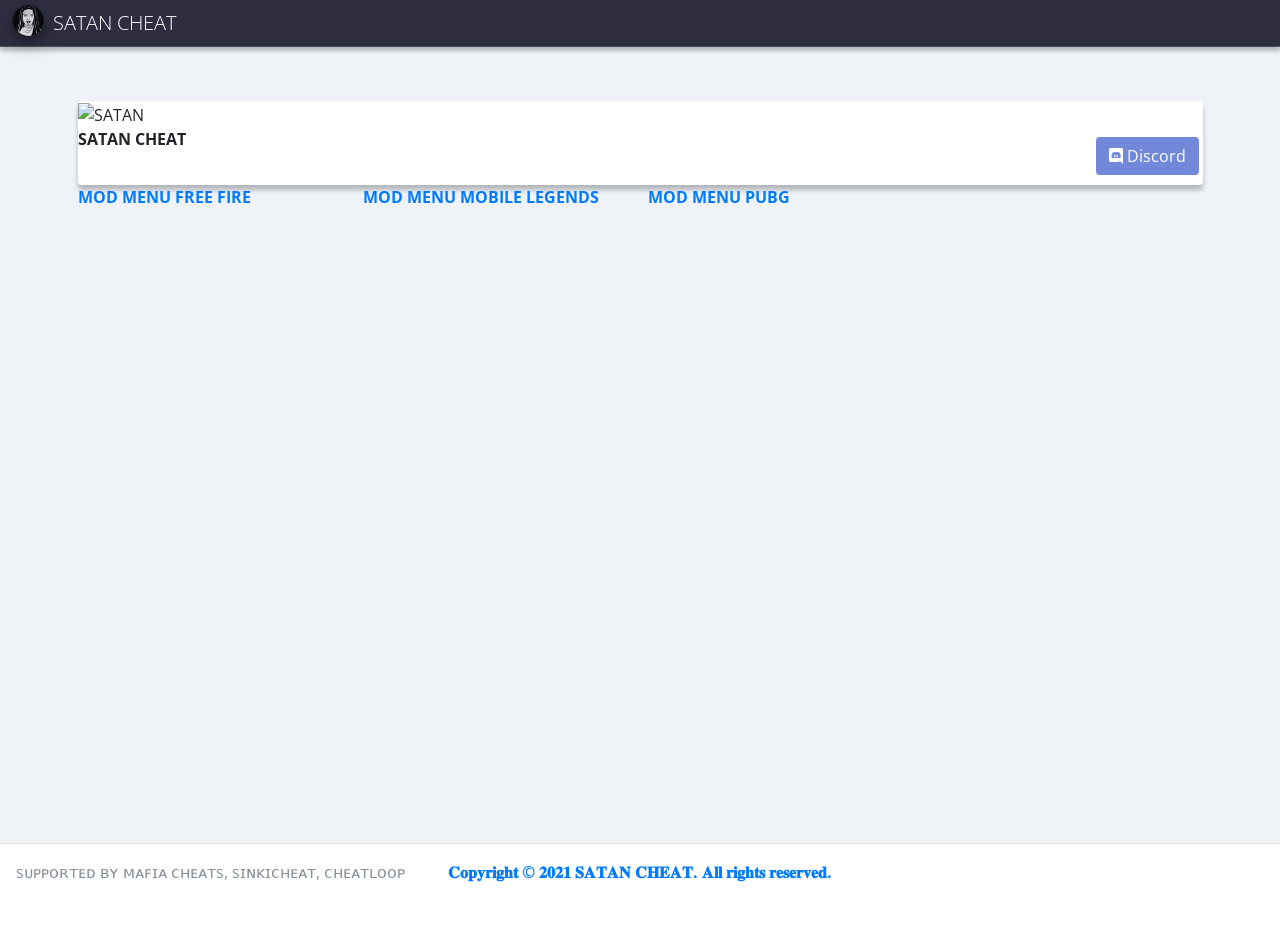
==== index.html @ 43484cfe "Add files via upload" ====
<!DOCTYPE html>
<!--
This is a starter template page. Use this page to start your new project from
scratch. This page gets rid of all links and provides the needed markup only.
-->
<html lang="en">

<!-- Mirrored from autobuy.io/@AyuNovalia_Shop by HTTrack Website Copier/3.x [XR&CO'2014], Fri, 12 Jun 2026 15:15:45 GMT -->
<!-- Added by HTTrack --><meta http-equiv="content-type" content="text/html;charset=utf-8" /><!-- /Added by HTTrack -->
<head>
    
<!-- Global site tag (gtag.js) - Google Analytics -->

    <script type="0985223a2b0cf3804d9f1c40-text/javascript">
        window.dataLayer = window.dataLayer || [];
        function gtag() { dataLayer.push(arguments); }
        gtag('js', new Date());

        gtag('config', 'UA-146405718-1', {
            'transport_url': 'https://sarah.autobuy.io',
            first_party_collection: true
        });
    </script>



    <meta charset="utf-8">
    <meta name="description" content="SATAN" />

    <meta http-equiv="X-UA-Compatible" content="IE=edge">
    <title>SATAN CHEAT</title>
    <link href="favicon.ico" rel="shortcut icon" type="image/x-icon">
    <!-- Tell the browser to be responsive to screen width -->
    <meta content="width=device-width, initial-scale=1, maximum-scale=5" name="viewport">
    <link href="https://fonts.googleapis.com/css?family=Lato|Open+Sans|Source+Sans+Pro&amp;display=swap" rel="stylesheet">

    
    
        <link rel="stylesheet" href="css/site.min5e38.css?v=ztS_oSB_HS9FeOr0Ak7LvBghazx83hQ4IbP4TMuU9-M" />
    

    
    
        <script src="js/site.min2871.js?v=SjCdA-w6yW-X-u18c56kRx1cjGXnYE5zQZZoJfVCpHk" type="0985223a2b0cf3804d9f1c40-text/javascript"></script>
    

</head>
<!--
BODY TAG OPTIONS:
=================
Apply one or more of the following classes to get the
desired effect
|---------------------------------------------------------|
| SKINS         | skin-blue                               |
|               | skin-black                              |
|               | skin-purple                             |
|               | skin-yellow                             |
|               | skin-red                                |
|               | skin-green                              |
|---------------------------------------------------------|
|LAYOUT OPTIONS | fixed                                   |
|               | layout-boxed                            |
|               | layout-top-nav                          |
|               | sidebar-collapse                        |
|               | sidebar-mini                            |
|---------------------------------------------------------|
-->
<body class="hold-transition layout-top-nav">
    <div class="wrapper">
        <!-- Main Header -->
        
<style>
    .navbar {
        background-color: #2F2E41;
        box-shadow: 0px 4px 4px rgba(0, 0, 0, 0.25);
    }
</style>
<nav class="main-header navbar navbar-expand navbar-dark navbar-dark">
    <a href="" id="header-logo" class="navbar-brand ml-1 p-0" style="display:none;">
        <img src="cube.png" alt="SATAN CHEAT" class="brand-image img-circle elevation-3" style="opacity: .8">
        <span class="brand-text font-weight-light">SATAN CHEAT</span>

    </a>
    <!-- Left navbar links -->
    <ul class="navbar-nav">
        <li id="sidebar-nav-bars" class="nav-item" style="display:none;">
            <a class="nav-link" data-widget="pushmenu" href="#"><i class="fas fa-bars"></i></a>
        </li>

    </ul>

    <!-- SEARCH FORM -->

    <!-- Right navbar links -->
<ul class="navbar-nav ml-auto">





        <li class="nav-item">
       
</a>
        </li>
        
        </li>





</ul>
</nav>


<script type="0985223a2b0cf3804d9f1c40-text/javascript">
    $(document).ready(function () {
        var isTopNavLayout = $('body').hasClass('layout-top-nav');
        if (!isTopNavLayout) {
            $('#sidebar-nav-bars').show();
        } else {
            $('#header-logo').show();
        }
    });
</script>
        <!-- Left side column. contains the logo and sidebar -->
        <!-- Content Wrapper. Contains page content -->
        <div class="content-wrapper">
            <!-- Content Header (Page header) -->
            <section class="content-header">
                <br />
                


            </section>
            <!-- Main content -->
            <section class="content">
                <!-- Your Page Content Here -->
                

    <link rel="stylesheet" href="css/StoreFront/Index.minca3d.css?v=TC0CV--dn_mSBXAz4Qu8r9zOwR27ea2BjpZHBSQ1Bcg" />




<main class="container">
    <div class="row">
        <div class="col">

            <div class="card hovercard mb-0">
                <div alt="SATAN" class="cardheader" style="background-image:url('Image/View/f55c2c3a-afd5-47ab-041a-08d9f2352860.jpg');">
                </div>

                <div class="avatar">
                        <img alt="SATAN" src="Image/ProfileImg/13c634c8-a7ad-4a79-7aa9-08dad2c3a063.jpg">
                </div>

                <div class="shop-info">

                    <div class="row vertical-align storefront-infobar">
                        <div class="col-12 hidden-md-up d-md-none d-xl-none" style="height:35px;">
                        </div>
                        <div class=" col col-sm-12 col-md-4 text-md-left text-sm-center">
                            <div class="profile__info__username">

                                <strong>SATAN CHEAT</strong>


                                
                                    <div class="text-muted">
                                        
                                        
                                        </span>
                                        
                                        </span>
                                    </div>
                                </a>

                            </div>

                        </div>
                        

                        <div class="col-sm-12 col-md-4 text-center" id="col-badges">
                        </div>
                        <div class="col-sm-12 col-md-4 text-md-right text-sm-center">
                            <div class="btn-group" style="padding:10px 0px 10px 0px;">

                                   
<button onclick="if (!window.__cfRLUnblockHandlers) return false; window.open('https://discord.gg/m3qYfyFG','_blank');" style="white-space: nowrap;  background-color: #7289da;color:#fff;" type="button" class="btn btn-md">
                                        <i class="fab fa-discord"></i>
                                        Discord
                                    </button>




                            </div>
                            <div class="btn-group" style="padding:10px 0px 10px 0px;">
                                    
                            </div>
                        </div>
                        <div class="col-12 hidden-md-up d-md-none d-xl-none" style="height:20px;">
                        </div>
                    </div>
                </div>
            </div>


        </div>
    </div>


    <div id="productview" class="row pt20">
            <div class="col-lg-3 col-md-4 col-sm-6 col-xs-12">
                <link rel="prefetch" data-turbolinks="false" class="profile__product" asp-action="Product" asp-route-shopName="@" asp-route-id="a50c12a8-120e-4e73-c9e6-08d8ea7ddc42" />
                <a data-turbolinks="false" class="profile__product" href="https://sfl.gl/CWhGFb">
                    <div class="profile__product__image" style="background-image: url('Image/Product/75c25ac8-0c38-435e-0424-08d9f2352860.jpg');">
                    </div>
                    <div class="">
                        <div class="profile__product__title"><strong>MOD MENU FREE FIRE</strong></div>
                        <div class="profile__product__info__details">


                            
                            
                        </div>
                    </div>
                </a>
            </div>
            <div class="col-lg-3 col-md-4 col-sm-6 col-xs-12">
                <link rel="prefetch" data-turbolinks="false" class="profile__product" asp-action="Product" asp-route-shopName="@" asp-route-id="0b63bef7-6a63-4204-c9e8-08d8ea7ddc42" />
                <a data-turbolinks="false" class="profile__product" href="https://sfl.gl/VgxYhv">
                    <div title="s&#x29C;&#x1D00;&#x280;&#x1D18;s&#x29C;&#x1D0F;&#x1D0F;&#x1D1B;&#x1D07;&#x280; &#x2B; s&#x1D1C;&#x1D18;&#x1D07;&#x280; &#x1D20;&#x1D0F;&#x1D0F;&#x1D05;&#x1D0F;&#x1D0F; ( &#x1D0D;&#x1D0F;&#x274;&#x1D1B;&#x29C; )" class="profile__product__image" style="background-image: url('Image/Product/82463843-3fe3-4be4-0423-08d9f2352860.jpg');">
                    </div>
                    
                        <div class="profile__product__title"><strong>MOD MENU MOBILE LEGENDS</strong></div>
                        <div class="profile__product__info__details">
                            
                        
                    </div>
                </a>
            </div>
            <div class="col-lg-3 col-md-4 col-sm-6 col-xs-12">
                <link rel="prefetch" data-turbolinks="false" class="profile__product" asp-action="Product" asp-route-shopName="@" asp-route-id="0b63bef7-6a63-4204-c9e8-08d8ea7ddc42" />
                <a data-turbolinks="false" class="profile__product" href="https://discord.gg/m3qYfyFG">
                    <div title="s&#x29C;&#x1D00;&#x280;&#x1D18;s&#x29C;&#x1D0F;&#x1D0F;&#x1D1B;&#x1D07;&#x280; &#x2B; s&#x1D1C;&#x1D18;&#x1D07;&#x280; &#x1D20;&#x1D0F;&#x1D0F;&#x1D05;&#x1D0F;&#x1D0F; ( &#x1D0D;&#x1D0F;&#x274;&#x1D1B;&#x29C; )" class="profile__product__image" style="background-image: url('Image/Product/82463843-3fe3-4be4-0423-08d9f2352860.jpg');">
                    </div>
                    
                        <div class="profile__product__title"><strong>MOD MENU PUBG</strong></div>
                        <div class="profile__product__info__details">
                            
                    
            
            
    
</main>


<script type="0985223a2b0cf3804d9f1c40-text/javascript">
    function onTippyLoaded() {
        tippy('.shop-badge', {
            content(reference) {
                const title = reference.getAttribute('title');
                reference.removeAttribute('title');
                return title;
            },
            placement: 'right'
        });
    }
</script>


    <script src="js/StoreFront/Index.min3066.js?v=hFuDGgi7G6p57thKwhEwiypHty9fC4kAVx5fuH6inPY" type="0985223a2b0cf3804d9f1c40-text/javascript"></script>
    <script async src="js/StoreFront/Index.min.js" onload="onTippyLoaded()" type="0985223a2b0cf3804d9f1c40-text/javascript"></script>

   

            </section>
            <!-- /.content -->
        </div>
        <!-- /.content-wrapper -->
        <!-- Main Footer -->
        <footer class="main-footer">


  <div class="row">
        <div class="col-lg-4 col-md-12">
            <div class="d-none d-lg-block">
                <a >sᴜᴘᴘᴏʀᴛᴇᴅ ʙʏ ᴍᴀꜰɪᴀ ᴄʜᴇᴀᴛs, sɪɴᴋɪᴄʜᴇᴀᴛ, ᴄʜᴇᴀᴛʟᴏᴏᴘ</a>


            </div>
            <div class="d-lg-none d-md-block text-center">
                
                
            </div>
        </div>
        <div class="col-lg-4 col-md-12 text-center">

            <strong><a href="https://discord.gg/m3qYfyFG">𝐂𝐨𝐩𝐲𝐫𝐢𝐠𝐡𝐭 © 𝟐𝟎𝟐𝟏 𝐒𝐀𝐓𝐀𝐍 𝐂𝐇𝐄𝐀𝐓. 𝐀𝐥𝐥 𝐫𝐢𝐠𝐡𝐭𝐬 𝐫𝐞𝐬𝐞𝐫𝐯𝐞𝐝. 

        </div>
        <div class="col-lg-4 col-md-12 text-right">
            
        </div>
    </div>
</aside>
<script type="0985223a2b0cf3804d9f1c40-text/javascript">
    $(document).ready(function () {
        $("#btn-sign-out").click(function () {
            $("#form-sign-out").submit();
        });
    });
</script>

        <!-- The sidebar's background -->
        <!-- This div must placed right after the sidebar for it to work-->
        <div class="control-sidebar-bg"></div>
    </div>
    <!-- ./wrapper -->
    <!-- Optionally, you can add Slimscroll and FastClick plugins.
    Both of these plugins are recommended to enhance the
    user experience. Slimscroll is required when using the
    fixed layout. -->

    
    <script type="0985223a2b0cf3804d9f1c40-text/javascript">
        //useSubmitClass();
        useDeleteConfirmation();
    </script>
<script src="cdn-cgi/scripts/7d0fa10a/cloudflare-static/rocket-loader.min.js" data-cf-settings="0985223a2b0cf3804d9f1c40-|49" defer></script><script defer src="https://static.cloudflareinsights.com/beacon.min.js/v833ccba57c9e4d2798f2e76cebdd09a11778172276447" integrity="sha512-57MDmcccJXYtNnH+ZiBwzC4jb2rvgVCEokYN+L/nLlmO8rfYT/gIpW2A569iJ/3b+0UEasghjuZH/ma3wIs/EQ==" data-cf-beacon='{"version":"2024.11.0","token":"3212fce43a4749cf9febc1d3830a0aa5","server_timing":{"name":{"cfCacheStatus":true,"cfEdge":true,"cfExtPri":true,"cfL4":true,"cfOrigin":true,"cfSpeedBrain":true},"location_startswith":null}}' crossorigin="anonymous"></script>
<script>(function(){function c(){var b=a.contentDocument||a.contentWindow.document;if(b){var d=b.createElement('script');d.innerHTML="window.__CF$cv$params={r:'a0a9d096bf983fb6',t:'MTc4MTI3NzM2Ng=='};var a=document.createElement('script');a.src='cdn-cgi/challenge-platform/h/b/scripts/jsd/ef2c54d7770b/maind41d.js';document.getElementsByTagName('head')[0].appendChild(a);";b.getElementsByTagName('head')[0].appendChild(d)}}if(document.body){var a=document.createElement('iframe');a.height=1;a.width=1;a.style.position='absolute';a.style.top=0;a.style.left=0;a.style.border='none';a.style.visibility='hidden';document.body.appendChild(a);if('loading'!==document.readyState)c();else if(window.addEventListener)document.addEventListener('DOMContentLoaded',c);else{var e=document.onreadystatechange||function(){};document.onreadystatechange=function(b){e(b);'loading'!==document.readyState&&(document.onreadystatechange=e,c())}}}})();</script></body>

<!-- Mirrored from autobuy.io/@AyuNovalia_Shop by HTTrack Website Copier/3.x [XR&CO'2014], Fri, 12 Jun 2026 15:15:55 GMT -->
</html>
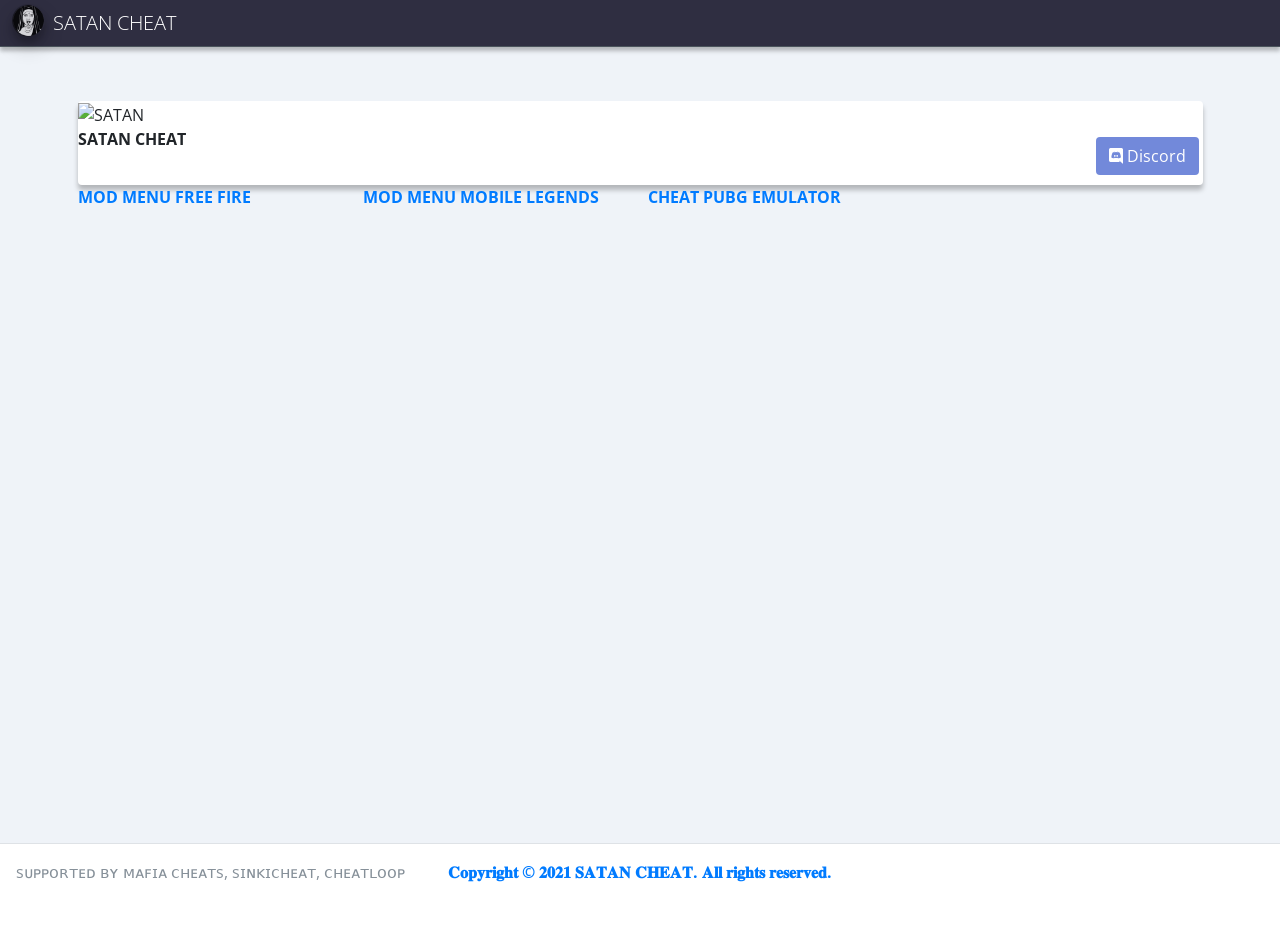
==== commit b457ee70: "Update index.html" ====
--- a/index.html
+++ b/index.html
@@ -247,7 +247,7 @@
                     <div title="s&#x29C;&#x1D00;&#x280;&#x1D18;s&#x29C;&#x1D0F;&#x1D0F;&#x1D1B;&#x1D07;&#x280; &#x2B; s&#x1D1C;&#x1D18;&#x1D07;&#x280; &#x1D20;&#x1D0F;&#x1D0F;&#x1D05;&#x1D0F;&#x1D0F; ( &#x1D0D;&#x1D0F;&#x274;&#x1D1B;&#x29C; )" class="profile__product__image" style="background-image: url('Image/Product/82463843-3fe3-4be4-0423-08d9f2352860.jpg');">
                     </div>
                     
-                        <div class="profile__product__title"><strong>MOD MENU PUBG</strong></div>
+                        <div class="profile__product__title"><strong>CHEAT PUBG EMULATOR</strong></div>
                         <div class="profile__product__info__details">
                             
                     
